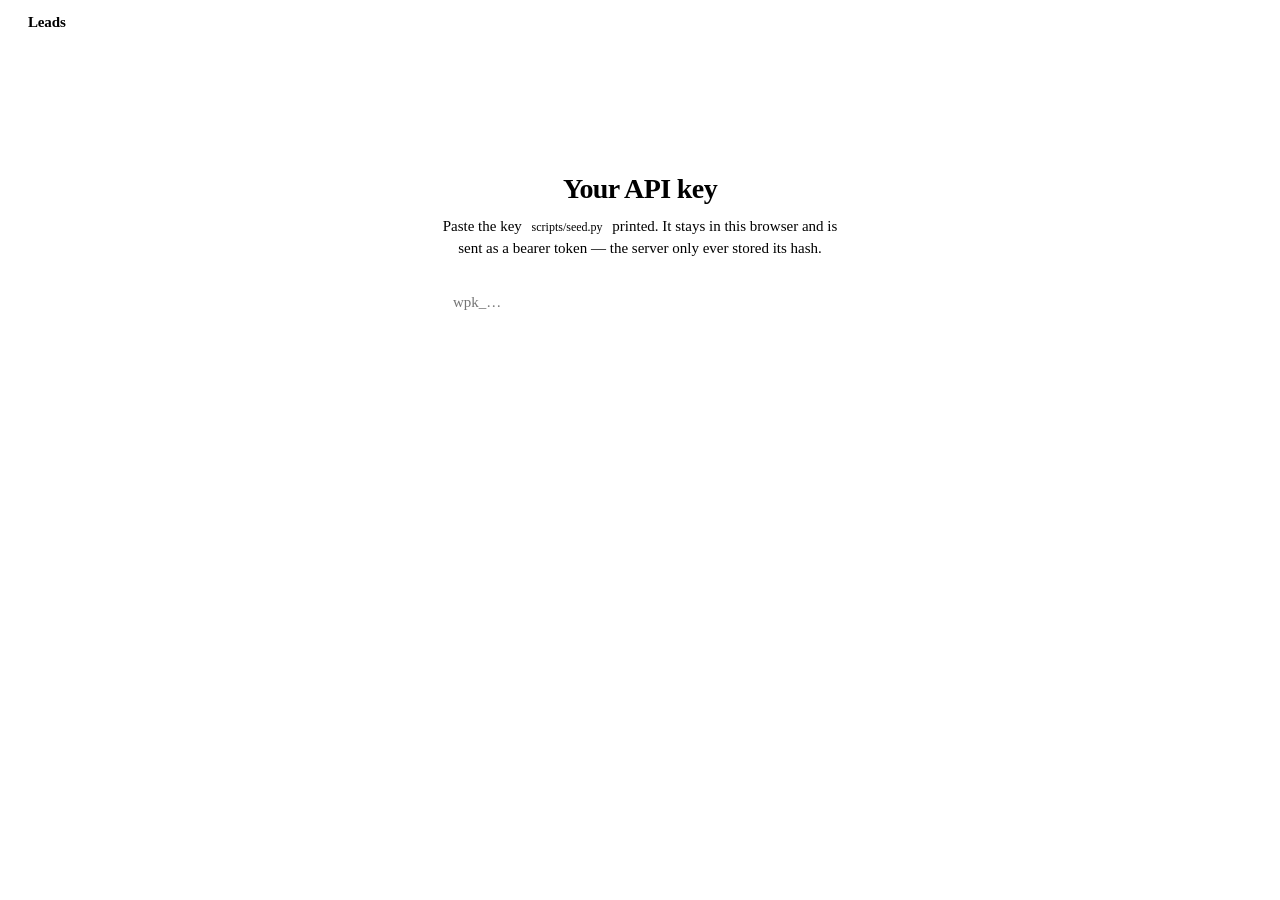
==== app/static/dashboard.html @ 451ac7d8 "Stage 9b: premium dashboard interface" ====
<!doctype html>
<html lang="en">
<head>
  <meta charset="utf-8">
  <meta name="viewport" content="width=device-width, initial-scale=1">
  <title>Leads · Widget Platform</title>
  <link rel="stylesheet" href="/static/design-tokens.css">
  <style>
    * { box-sizing: border-box; margin: 0; }
    body {
      font-family: var(--font); background: var(--bg); color: var(--text);
      -webkit-font-smoothing: antialiased; padding-bottom: 80px;
    }
    a { color: var(--accent); }

    .bar {
      position: sticky; top: 0; z-index: 10;
      display: flex; align-items: center; gap: 16px;
      padding: 14px 28px; border-bottom: 1px solid var(--border);
      background: color-mix(in srgb, var(--bg) 72%, transparent);
      backdrop-filter: saturate(180%) blur(20px);
      -webkit-backdrop-filter: saturate(180%) blur(20px);
    }
    .bar h1 { font-size: 15px; font-weight: 600; letter-spacing: -.01em; }
    .bar .spacer { flex: 1; }
    .muted { color: var(--text-2); font-size: 13px; letter-spacing: -.004em; }

    .wrap { max-width: 1040px; margin: 0 auto; padding: 32px 28px 0; }

    button {
      font-family: inherit; font-size: 13px; font-weight: 500; letter-spacing: -.004em;
      color: var(--text); background: var(--surface);
      border: 1px solid var(--border); border-radius: var(--radius-xs);
      padding: 7px 14px; cursor: pointer;
      transition: background var(--speed) var(--ease), transform var(--speed) var(--ease);
    }
    button:hover { background: var(--surface-2); transform: translateY(-1px); }
    button:active { transform: none; }
    button.primary { background: var(--accent); border-color: transparent; color: #fff; }
    button.primary:hover { background: var(--accent-hover); }
    button:focus-visible { outline: none; box-shadow: 0 0 0 4px color-mix(in srgb, var(--accent) 28%, transparent); }

    input {
      font-family: inherit; font-size: 15px; color: var(--text);
      width: 100%; padding: 11px 13px;
      background: var(--surface-2); border: 1px solid var(--border);
      border-radius: var(--radius-xs); outline: none;
      transition: border-color var(--speed) var(--ease), box-shadow var(--speed) var(--ease);
    }
    input:focus { border-color: var(--accent); box-shadow: 0 0 0 4px color-mix(in srgb, var(--accent) 22%, transparent); }

    /* --- the key gate ---------------------------------------------------- */
    .gate { max-width: 400px; margin: 96px auto; text-align: center; }
    .gate h2 { font-size: 28px; font-weight: 600; letter-spacing: -.021em; }
    .gate p { margin: 10px 0 24px; font-size: 15px; line-height: 1.47; color: var(--text-2); }
    .gate form { display: flex; flex-direction: column; gap: 12px; }
    .gate code {
      font-family: var(--mono); font-size: 12px;
      background: var(--surface); border: 1px solid var(--border);
      border-radius: 6px; padding: 2px 6px;
    }

    /* --- KPI row --------------------------------------------------------- */
    .kpis { display: grid; grid-template-columns: repeat(auto-fit, minmax(160px, 1fr)); gap: 14px; }
    .kpi {
      background: var(--surface); border: 1px solid var(--border);
      border-radius: var(--radius-sm); padding: 18px 20px; box-shadow: var(--shadow);
    }
    .kpi .label { font-size: 12px; font-weight: 500; color: var(--text-2); letter-spacing: -.002em; }
    .kpi .value {
      margin-top: 6px; font-size: 32px; font-weight: 600;
      letter-spacing: -.024em; font-variant-numeric: tabular-nums;
    }
    .kpi .value.dim { color: var(--text-2); }

    /* --- panels ---------------------------------------------------------- */
    .panel {
      background: var(--surface); border: 1px solid var(--border);
      border-radius: var(--radius); box-shadow: var(--shadow);
      padding: 22px 24px; margin-top: 22px;
    }
    .panel h3 {
      font-size: 15px; font-weight: 600; letter-spacing: -.01em;
      display: flex; align-items: baseline; gap: 10px;
    }
    .panel h3 span { font-size: 13px; font-weight: 400; color: var(--text-2); }
    .cols { display: grid; grid-template-columns: 1fr 1fr; gap: 22px; }
    @media (max-width: 800px) { .cols { grid-template-columns: 1fr; } }
    .cols .panel { margin-top: 0; }

    /* --- chart ----------------------------------------------------------- */
    .chart { margin-top: 18px; width: 100%; height: 132px; display: block; overflow: visible; }
    .chart rect { fill: var(--accent); transition: opacity var(--speed) var(--ease); }
    .chart rect:hover { opacity: .75; }
    .chart text { fill: var(--text-2); font-size: 10px; }

    /* --- ranked lists ---------------------------------------------------- */
    .rank { margin-top: 16px; display: flex; flex-direction: column; gap: 12px; }
    .row { display: grid; grid-template-columns: 1fr auto; gap: 10px; align-items: baseline; }
    .row .name { font-size: 14px; letter-spacing: -.006em; }
    .row .name small { display: block; color: var(--text-2); font-size: 12px; margin-top: 2px; }
    .row .count { font-size: 14px; font-variant-numeric: tabular-nums; color: var(--text-2); }
    .track { grid-column: 1 / -1; height: 4px; border-radius: 2px; background: var(--surface-2); overflow: hidden; }
    .track i { display: block; height: 100%; background: var(--accent); border-radius: 2px; }

    /* --- table ----------------------------------------------------------- */
    .scroll { overflow-x: auto; margin-top: 6px; }
    table { width: 100%; border-collapse: collapse; font-size: 13px; }
    th {
      text-align: left; font-weight: 500; color: var(--text-2);
      padding: 12px 12px 12px 0; border-bottom: 1px solid var(--border); white-space: nowrap;
    }
    td { padding: 13px 12px 13px 0; border-bottom: 1px solid var(--border); vertical-align: top; }
    tr:last-child td { border-bottom: 0; }
    td .sub { color: var(--text-2); font-size: 12px; margin-top: 3px; }
    .pill {
      display: inline-block; padding: 2px 8px; border-radius: 999px;
      font-size: 11px; font-weight: 500; background: var(--surface-2); color: var(--text-2);
      border: 1px solid var(--border); white-space: nowrap;
    }
    .empty { padding: 40px 0; text-align: center; color: var(--text-2); font-size: 14px; }
    .error { color: var(--danger); font-size: 13px; }

    .skeleton {
      background: linear-gradient(90deg, var(--surface-2) 25%, var(--border) 37%, var(--surface-2) 63%);
      background-size: 400% 100%; animation: shimmer 1.4s ease infinite;
      border-radius: 6px; color: transparent;
    }
    @keyframes shimmer { 0% { background-position: 100% 0 } 100% { background-position: 0 0 } }
  </style>
</head>
<body>
  <div class="bar">
    <h1>Leads</h1>
    <span class="muted" id="scope"></span>
    <span class="spacer"></span>
    <span class="muted" id="updated"></span>
    <button id="refresh" hidden>Refresh</button>
    <button id="signout" hidden>Sign out</button>
  </div>

  <div class="wrap">
    <section class="gate" id="gate" hidden>
      <h2>Your API key</h2>
      <p>Paste the key <code>scripts/seed.py</code> printed. It stays in this browser and is sent as
         a bearer token — the server only ever stored its hash.</p>
      <form id="gate-form">
        <input id="key" type="password" placeholder="wpk_…" autocomplete="off" spellcheck="false">
        <button class="primary" type="submit">Open dashboard</button>
        <p class="error" id="gate-error"></p>
      </form>
    </section>

    <div id="app" hidden>
      <div class="kpis" id="kpis"></div>

      <div class="panel">
        <h3>Submissions per day <span id="chart-range"></span></h3>
        <svg class="chart" id="chart" role="img" aria-label="Submissions per day"></svg>
      </div>

      <div class="cols" style="margin-top:22px">
        <div class="panel" style="margin-top:0">
          <h3>By widget</h3>
          <div class="rank" id="widgets"></div>
        </div>
        <div class="panel" style="margin-top:0">
          <h3>By country</h3>
          <div class="rank" id="geo"></div>
        </div>
      </div>

      <div class="panel">
        <h3>Recent submissions <span id="sub-count"></span></h3>
        <div class="scroll"><table id="table"></table></div>
      </div>
    </div>
  </div>

<script>
(function () {
  "use strict";

  var KEY_STORE = "widget-platform-api-key";
  var el = function (id) { return document.getElementById(id); };
  var lastSeries = null;

  function readKey() {
    try { return localStorage.getItem(KEY_STORE) || ""; } catch (e) { return ""; }
  }
  function writeKey(value) {
    try { value ? localStorage.setItem(KEY_STORE, value) : localStorage.removeItem(KEY_STORE); } catch (e) {}
  }

  // Every number on this page comes from the API. The page holds no logic of
  // its own beyond arranging what it is given.
  function api(path, key) {
    return fetch(path, { headers: { Authorization: "Bearer " + key } }).then(function (response) {
      if (response.status === 401) throw new Error("unauthorized");
      if (!response.ok) throw new Error("HTTP " + response.status);
      return response.json();
    });
  }

  function fmt(n) { return (n === null || n === undefined) ? "—" : String(n).replace(/\B(?=(\d{3})+(?!\d))/g, ","); }

  function when(iso) {
    if (!iso) return "—";
    var d = new Date(iso);
    var mins = Math.round((Date.now() - d.getTime()) / 60000);
    if (mins < 1) return "just now";
    if (mins < 60) return mins + "m ago";
    if (mins < 1440) return Math.round(mins / 60) + "h ago";
    return d.toLocaleDateString(undefined, { month: "short", day: "numeric" });
  }

  function kpis(overview) {
    var cards = [
      { label: "Total leads", value: fmt(overview.total) },
      { label: "Last 7 days", value: fmt(overview.last_7_days) },
      { label: "Last 24 hours", value: fmt(overview.last_24_hours) },
      { label: "Spam blocked", value: fmt(overview.spam_blocked), dim: true },
      { label: "Located", value: overview.enriched_percent + "%", dim: true }
    ];
    el("kpis").innerHTML = cards.map(function (c) {
      return '<div class="kpi"><div class="label">' + c.label + '</div>' +
             '<div class="value' + (c.dim ? " dim" : "") + '">' + c.value + "</div></div>";
    }).join("");
  }

  // Hand-drawn SVG rather than a charting library: it is a bar chart of 14
  // numbers, and a dependency would be bigger than the code it replaces.
  function chart(series) {
    var svg = el("chart");
    var width = svg.clientWidth || 900, height = 132;
    var top = Math.max.apply(null, series.map(function (d) { return d.total; }).concat([1]));
    var gap = 6, barWidth = Math.max(4, (width - gap * (series.length - 1)) / series.length);
    var parts = series.map(function (d, i) {
      var h = Math.max(d.total ? 3 : 1, Math.round((d.total / top) * (height - 22)));
      var x = i * (barWidth + gap);
      var label = d.day.slice(5);
      return '<rect x="' + x.toFixed(1) + '" y="' + (height - 18 - h) + '" width="' + barWidth.toFixed(1) +
             '" height="' + h + '" rx="3" opacity="' + (d.total ? 1 : 0.28) + '"><title>' +
             label + " · " + d.total + '</title></rect>' +
             (series.length <= 16 || i % 3 === 0
               ? '<text x="' + (x + barWidth / 2).toFixed(1) + '" y="' + (height - 4) + '" text-anchor="middle">' + label + "</text>"
               : "");
    });
    svg.setAttribute("viewBox", "0 0 " + width + " " + height);
    svg.innerHTML = parts.join("");
    el("chart-range").textContent = series.length + " days · peak " + top;
  }

  function ranked(target, rows, nameOf, subOf, countOf) {
    var node = el(target);
    if (!rows.length) { node.innerHTML = '<p class="empty">Nothing yet.</p>'; return; }
    var top = Math.max.apply(null, rows.map(countOf).concat([1]));
    node.innerHTML = rows.map(function (r) {
      var pct = Math.round((countOf(r) / top) * 100);
      var sub = subOf(r);
      return '<div class="row"><div class="name">' + escapeHtml(nameOf(r)) +
             (sub ? "<small>" + escapeHtml(sub) + "</small>" : "") + "</div>" +
             '<div class="count">' + fmt(countOf(r)) + "</div>" +
             '<div class="track"><i style="width:' + pct + '%"></i></div></div>';
    }).join("");
  }

  function escapeHtml(value) {
    return String(value === null || value === undefined ? "" : value)
      .replace(/&/g, "&amp;").replace(/</g, "&lt;").replace(/>/g, "&gt;").replace(/"/g, "&quot;");
  }

  function table(page) {
    var node = el("table");
    el("sub-count").textContent = page.total + " total";
    if (!page.items.length) {
      node.innerHTML = "";
      node.insertAdjacentHTML("afterend", "");
      node.innerHTML = '<tr><td><p class="empty">No submissions yet. Open the test site and send one.</p></td></tr>';
      return;
    }
    var head = "<tr><th>Submission</th><th>Widget</th><th>Location</th><th>When</th></tr>";
    var body = page.items.map(function (row) {
      var data = row.data || {};
      var headline = data.email || data.name || Object.values(data)[0] || "—";
      var rest = Object.keys(data).filter(function (k) { return data[k] !== headline; })
        .map(function (k) { return k + ": " + data[k]; }).join(" · ");
      var place = row.city ? row.city + ", " + row.country : (row.country || "—");
      return "<tr><td>" + escapeHtml(headline) + (rest ? '<div class="sub">' + escapeHtml(rest) + "</div>" : "") + "</td>" +
             '<td><span class="pill">' + escapeHtml(row.widget_id) + "</span></td>" +
             "<td>" + escapeHtml(place) +
             (row.geo_status !== "ok" ? '<div class="sub">' + escapeHtml(row.geo_status) + "</div>" : "") + "</td>" +
             "<td>" + when(row.created_at) + "</td></tr>";
    }).join("");
    node.innerHTML = head + body;
  }

  function showGate(message) {
    el("app").hidden = true;
    el("gate").hidden = false;
    el("refresh").hidden = true;
    el("signout").hidden = true;
    el("scope").textContent = "";
    el("updated").textContent = "";
    el("gate-error").textContent = message || "";
  }

  function load(key) {
    el("gate").hidden = true;
    el("app").hidden = false;
    el("refresh").hidden = false;
    el("signout").hidden = false;
    el("updated").textContent = "loading…";

    Promise.all([
      api("/api/stats/overview", key),
      api("/api/stats/timeseries?days=14", key),
      api("/api/stats/by-widget", key),
      api("/api/stats/geo", key),
      api("/api/submissions?limit=25", key)
    ]).then(function (results) {
      kpis(results[0]);
      lastSeries = results[1];
      chart(results[1]);
      ranked("widgets", results[2],
        function (r) { return r.title; },
        function (r) { return r.type + (r.spam ? " · " + r.spam + " spam blocked" : ""); },
        function (r) { return r.total; });
      ranked("geo", results[3],
        function (r) { return r.country; },
        function () { return ""; },
        function (r) { return r.total; });
      table(results[4]);
      el("scope").textContent = "last submission " + when(results[0].last_submission_at);
      el("updated").textContent = "updated " + new Date().toLocaleTimeString();
    }).catch(function (error) {
      if (error.message === "unauthorized") { writeKey(""); showGate("That key was not accepted."); return; }
      el("updated").textContent = "";
      el("scope").innerHTML = '<span class="error">Could not load: ' + escapeHtml(error.message) + "</span>";
    });
  }

  el("gate-form").addEventListener("submit", function (event) {
    event.preventDefault();
    var key = el("key").value.trim();
    if (!key) return;
    writeKey(key);
    load(key);
  });
  el("refresh").addEventListener("click", function () { load(readKey()); });
  el("signout").addEventListener("click", function () { writeKey(""); el("key").value = ""; showGate(""); });
  // Redraw the chart on resize, but do not refetch: the bars are the only
  // thing that depends on the width.
  var resizeTimer = null;
  window.addEventListener("resize", function () {
    clearTimeout(resizeTimer);
    resizeTimer = setTimeout(function () { if (lastSeries) chart(lastSeries); }, 150);
  });

  var stored = readKey();
  if (stored) load(stored); else showGate("");
})();
</script>
</body>
</html>
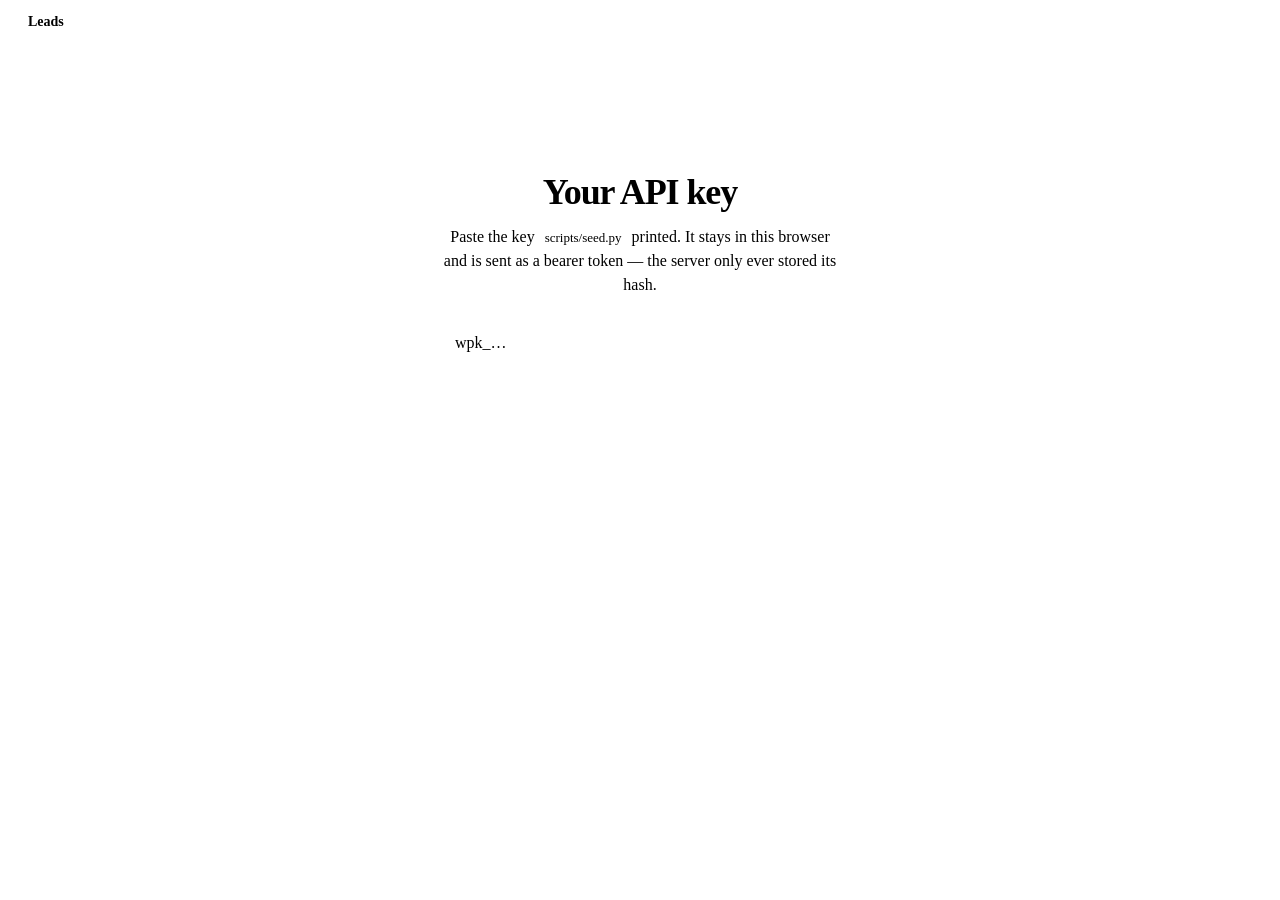
==== commit b643a989: "Stage 12: repaint the interface layer in Expo's visual identity" ====
--- a/app/static/dashboard.html
+++ b/app/static/dashboard.html
@@ -8,125 +8,135 @@
   <style>
     * { box-sizing: border-box; margin: 0; }
     body {
-      font-family: var(--font); background: var(--bg); color: var(--text);
-      -webkit-font-smoothing: antialiased; padding-bottom: 80px;
-    }
-    a { color: var(--accent); }
-
+      font-family: var(--font); background: var(--canvas); color: var(--ink);
+      -webkit-font-smoothing: antialiased; padding-bottom: 96px;
+    }
+    a { color: var(--link); text-decoration: none; }
+    a:hover { text-decoration: underline; }
+
+    /* Expo's nav is a plain white bar with a hairline. No blur, no material. */
     .bar {
       position: sticky; top: 0; z-index: 10;
       display: flex; align-items: center; gap: 16px;
-      padding: 14px 28px; border-bottom: 1px solid var(--border);
-      background: color-mix(in srgb, var(--bg) 72%, transparent);
-      backdrop-filter: saturate(180%) blur(20px);
-      -webkit-backdrop-filter: saturate(180%) blur(20px);
-    }
-    .bar h1 { font-size: 15px; font-weight: 600; letter-spacing: -.01em; }
+      padding: 14px 28px;
+      background: var(--canvas);
+      border-bottom: 1px solid var(--hairline-strong);
+    }
+    .bar h1 { font-size: 14px; font-weight: 600; }
     .bar .spacer { flex: 1; }
-    .muted { color: var(--text-2); font-size: 13px; letter-spacing: -.004em; }
+    .muted { color: var(--body); font-size: 13px; }
+    .mono { font-family: var(--mono); }
 
     .wrap { max-width: 1040px; margin: 0 auto; padding: 32px 28px 0; }
 
+    /* Black is the primary action. Nothing else in this interface is black. */
     button {
-      font-family: inherit; font-size: 13px; font-weight: 500; letter-spacing: -.004em;
-      color: var(--text); background: var(--surface);
-      border: 1px solid var(--border); border-radius: var(--radius-xs);
-      padding: 7px 14px; cursor: pointer;
-      transition: background var(--speed) var(--ease), transform var(--speed) var(--ease);
-    }
-    button:hover { background: var(--surface-2); transform: translateY(-1px); }
-    button:active { transform: none; }
-    button.primary { background: var(--accent); border-color: transparent; color: #fff; }
-    button.primary:hover { background: var(--accent-hover); }
-    button:focus-visible { outline: none; box-shadow: 0 0 0 4px color-mix(in srgb, var(--accent) 28%, transparent); }
-
+      font-family: inherit; font-size: 14px; font-weight: 500; line-height: 1;
+      height: 40px; padding: 0 18px; cursor: pointer;
+      color: var(--ink); background: var(--canvas);
+      border: 1px solid var(--hairline-strong); border-radius: var(--r-md);
+      transition: background var(--speed) var(--ease), border-color var(--speed) var(--ease);
+    }
+    button:hover { background: var(--canvas-soft); }
+    button.primary {
+      background: var(--primary); border-color: var(--primary); color: #ffffff;
+    }
+    button.primary:hover { background: var(--primary-active); border-color: var(--primary-active); }
+    button:focus-visible { outline: 2px solid var(--ink); outline-offset: 2px; }
+
+    /* A solid edge instead of a coloured glow — this system spends no colour
+       on chrome. */
     input {
-      font-family: inherit; font-size: 15px; color: var(--text);
-      width: 100%; padding: 11px 13px;
-      background: var(--surface-2); border: 1px solid var(--border);
-      border-radius: var(--radius-xs); outline: none;
-      transition: border-color var(--speed) var(--ease), box-shadow var(--speed) var(--ease);
-    }
-    input:focus { border-color: var(--accent); box-shadow: 0 0 0 4px color-mix(in srgb, var(--accent) 22%, transparent); }
+      font-family: inherit; font-size: 16px; color: var(--ink);
+      width: 100%; height: 44px; padding: 0 15px;
+      background: var(--canvas); border: 1px solid var(--hairline-strong);
+      border-radius: var(--r-md); outline: none;
+      transition: border-color var(--speed) var(--ease);
+    }
+    input:focus { border: 2px solid var(--ink); padding: 0 14px; }
+    input::placeholder { color: var(--muted); }
 
     /* --- the key gate ---------------------------------------------------- */
     .gate { max-width: 400px; margin: 96px auto; text-align: center; }
-    .gate h2 { font-size: 28px; font-weight: 600; letter-spacing: -.021em; }
-    .gate p { margin: 10px 0 24px; font-size: 15px; line-height: 1.47; color: var(--text-2); }
+    .gate h2 { font-size: 36px; font-weight: 600; line-height: 1.15; letter-spacing: -1.08px; }
+    .gate p { margin: 12px 0 24px; font-size: 16px; line-height: 1.5; color: var(--body); }
     .gate form { display: flex; flex-direction: column; gap: 12px; }
     .gate code {
-      font-family: var(--mono); font-size: 12px;
-      background: var(--surface); border: 1px solid var(--border);
-      border-radius: 6px; padding: 2px 6px;
-    }
+      font-family: var(--mono); font-size: 13px;
+      background: var(--surface-strong); border-radius: var(--r-xs); padding: 2px 6px;
+    }
+    .gate button { width: 100%; }
 
     /* --- KPI row --------------------------------------------------------- */
-    .kpis { display: grid; grid-template-columns: repeat(auto-fit, minmax(160px, 1fr)); gap: 14px; }
+    .kpis { display: grid; grid-template-columns: repeat(auto-fit, minmax(168px, 1fr)); gap: 12px; }
     .kpi {
-      background: var(--surface); border: 1px solid var(--border);
-      border-radius: var(--radius-sm); padding: 18px 20px; box-shadow: var(--shadow);
-    }
-    .kpi .label { font-size: 12px; font-weight: 500; color: var(--text-2); letter-spacing: -.002em; }
+      background: var(--canvas); border: 1px solid var(--hairline-strong);
+      border-radius: var(--r-lg); padding: 24px;
+    }
+    /* One dark tile against a white page. The most Expo gesture there is. */
+    .kpi.feature { background: var(--surface-dark); border-color: var(--surface-dark); }
+    .kpi.feature .label { color: var(--on-dark-soft); }
+    .kpi.feature .value { color: var(--on-dark); }
+    .kpi .label {
+      font-size: 11px; font-weight: 600; line-height: 1.4;
+      letter-spacing: 0.88px; text-transform: uppercase; color: var(--body);
+    }
     .kpi .value {
-      margin-top: 6px; font-size: 32px; font-weight: 600;
-      letter-spacing: -.024em; font-variant-numeric: tabular-nums;
-    }
-    .kpi .value.dim { color: var(--text-2); }
+      margin-top: 10px; font-size: 28px; font-weight: 600; line-height: 1.2;
+      letter-spacing: -0.84px; font-variant-numeric: tabular-nums; color: var(--ink);
+    }
+    .kpi .value.dim { color: var(--body); }
 
     /* --- panels ---------------------------------------------------------- */
     .panel {
-      background: var(--surface); border: 1px solid var(--border);
-      border-radius: var(--radius); box-shadow: var(--shadow);
-      padding: 22px 24px; margin-top: 22px;
+      background: var(--canvas); border: 1px solid var(--hairline-strong);
+      border-radius: var(--r-lg); padding: 24px; margin-top: 20px;
     }
     .panel h3 {
-      font-size: 15px; font-weight: 600; letter-spacing: -.01em;
+      font-size: 11px; font-weight: 600; line-height: 1.4;
+      letter-spacing: 0.88px; text-transform: uppercase; color: var(--body);
       display: flex; align-items: baseline; gap: 10px;
     }
-    .panel h3 span { font-size: 13px; font-weight: 400; color: var(--text-2); }
-    .cols { display: grid; grid-template-columns: 1fr 1fr; gap: 22px; }
+    .panel h3 span { letter-spacing: 0; text-transform: none; font-weight: 400; font-size: 13px; }
+    .cols { display: grid; grid-template-columns: 1fr 1fr; gap: 20px; }
     @media (max-width: 800px) { .cols { grid-template-columns: 1fr; } }
     .cols .panel { margin-top: 0; }
 
     /* --- chart ----------------------------------------------------------- */
-    .chart { margin-top: 18px; width: 100%; height: 132px; display: block; overflow: visible; }
-    .chart rect { fill: var(--accent); transition: opacity var(--speed) var(--ease); }
-    .chart rect:hover { opacity: .75; }
-    .chart text { fill: var(--text-2); font-size: 10px; }
+    .chart { margin-top: 20px; width: 100%; height: 132px; display: block; overflow: visible; }
+    .chart rect { fill: var(--ink); transition: opacity var(--speed) var(--ease); }
+    .chart rect:hover { opacity: .6; }
+    .chart text { fill: var(--muted); font-size: 10px; }
 
     /* --- ranked lists ---------------------------------------------------- */
-    .rank { margin-top: 16px; display: flex; flex-direction: column; gap: 12px; }
+    .rank { margin-top: 18px; display: flex; flex-direction: column; gap: 14px; }
     .row { display: grid; grid-template-columns: 1fr auto; gap: 10px; align-items: baseline; }
-    .row .name { font-size: 14px; letter-spacing: -.006em; }
-    .row .name small { display: block; color: var(--text-2); font-size: 12px; margin-top: 2px; }
-    .row .count { font-size: 14px; font-variant-numeric: tabular-nums; color: var(--text-2); }
-    .track { grid-column: 1 / -1; height: 4px; border-radius: 2px; background: var(--surface-2); overflow: hidden; }
-    .track i { display: block; height: 100%; background: var(--accent); border-radius: 2px; }
+    .row .name { font-size: 14px; font-weight: 500; color: var(--ink); }
+    .row .name small { display: block; color: var(--body); font-size: 13px; font-weight: 400; margin-top: 3px; }
+    .row .count { font-size: 14px; font-variant-numeric: tabular-nums; color: var(--body); }
+    .track { grid-column: 1 / -1; height: 4px; border-radius: 2px; background: var(--surface-strong); overflow: hidden; }
+    .track i { display: block; height: 100%; background: var(--ink); border-radius: 2px; }
 
     /* --- table ----------------------------------------------------------- */
-    .scroll { overflow-x: auto; margin-top: 6px; }
-    table { width: 100%; border-collapse: collapse; font-size: 13px; }
+    .scroll { overflow-x: auto; margin-top: 10px; }
+    table { width: 100%; border-collapse: collapse; font-size: 14px; }
     th {
-      text-align: left; font-weight: 500; color: var(--text-2);
-      padding: 12px 12px 12px 0; border-bottom: 1px solid var(--border); white-space: nowrap;
-    }
-    td { padding: 13px 12px 13px 0; border-bottom: 1px solid var(--border); vertical-align: top; }
+      font-size: 11px; font-weight: 600; letter-spacing: 0.88px; text-transform: uppercase;
+      text-align: left; color: var(--body);
+      padding: 12px 12px 12px 0; border-bottom: 1px solid var(--hairline-strong); white-space: nowrap;
+    }
+    td { padding: 14px 12px 14px 0; border-bottom: 1px solid var(--hairline); vertical-align: top; }
     tr:last-child td { border-bottom: 0; }
-    td .sub { color: var(--text-2); font-size: 12px; margin-top: 3px; }
+    tbody tr:hover td { background: var(--canvas-soft); }
+    td .sub { color: var(--body); font-size: 13px; margin-top: 3px; }
     .pill {
-      display: inline-block; padding: 2px 8px; border-radius: 999px;
-      font-size: 11px; font-weight: 500; background: var(--surface-2); color: var(--text-2);
-      border: 1px solid var(--border); white-space: nowrap;
-    }
-    .empty { padding: 40px 0; text-align: center; color: var(--text-2); font-size: 14px; }
-    .error { color: var(--danger); font-size: 13px; }
-
-    .skeleton {
-      background: linear-gradient(90deg, var(--surface-2) 25%, var(--border) 37%, var(--surface-2) 63%);
-      background-size: 400% 100%; animation: shimmer 1.4s ease infinite;
-      border-radius: 6px; color: transparent;
-    }
-    @keyframes shimmer { 0% { background-position: 100% 0 } 100% { background-position: 0 0 } }
+      display: inline-block; padding: 4px 10px; border-radius: var(--r-pill);
+      font-family: var(--mono); font-size: 11px;
+      background: var(--surface-strong); color: var(--ink); white-space: nowrap;
+    }
+    .empty { padding: 40px 0; text-align: center; color: var(--body); font-size: 14px; }
+    .error { color: var(--ink); font-size: 13px; border-left: 2px solid var(--error-line); padding-left: 10px; }
+    .error:empty { display: none; }
   </style>
 </head>
 <body>
@@ -216,14 +226,14 @@
 
   function kpis(overview) {
     var cards = [
-      { label: "Total leads", value: fmt(overview.total) },
+      { label: "Total leads", value: fmt(overview.total), feature: true },
       { label: "Last 7 days", value: fmt(overview.last_7_days) },
       { label: "Last 24 hours", value: fmt(overview.last_24_hours) },
       { label: "Spam blocked", value: fmt(overview.spam_blocked), dim: true },
       { label: "Located", value: overview.enriched_percent + "%", dim: true }
     ];
     el("kpis").innerHTML = cards.map(function (c) {
-      return '<div class="kpi"><div class="label">' + c.label + '</div>' +
+      return '<div class="kpi' + (c.feature ? " feature" : "") + '"><div class="label">' + c.label + "</div>" +
              '<div class="value' + (c.dim ? " dim" : "") + '">' + c.value + "</div></div>";
     }).join("");
   }
@@ -240,7 +250,7 @@
       var x = i * (barWidth + gap);
       var label = d.day.slice(5);
       return '<rect x="' + x.toFixed(1) + '" y="' + (height - 18 - h) + '" width="' + barWidth.toFixed(1) +
-             '" height="' + h + '" rx="3" opacity="' + (d.total ? 1 : 0.28) + '"><title>' +
+             '" height="' + h + '" rx="3" opacity="' + (d.total ? 1 : 0.12) + '"><title>' +
              label + " · " + d.total + '</title></rect>' +
              (series.length <= 16 || i % 3 === 0
                ? '<text x="' + (x + barWidth / 2).toFixed(1) + '" y="' + (height - 4) + '" text-anchor="middle">' + label + "</text>"
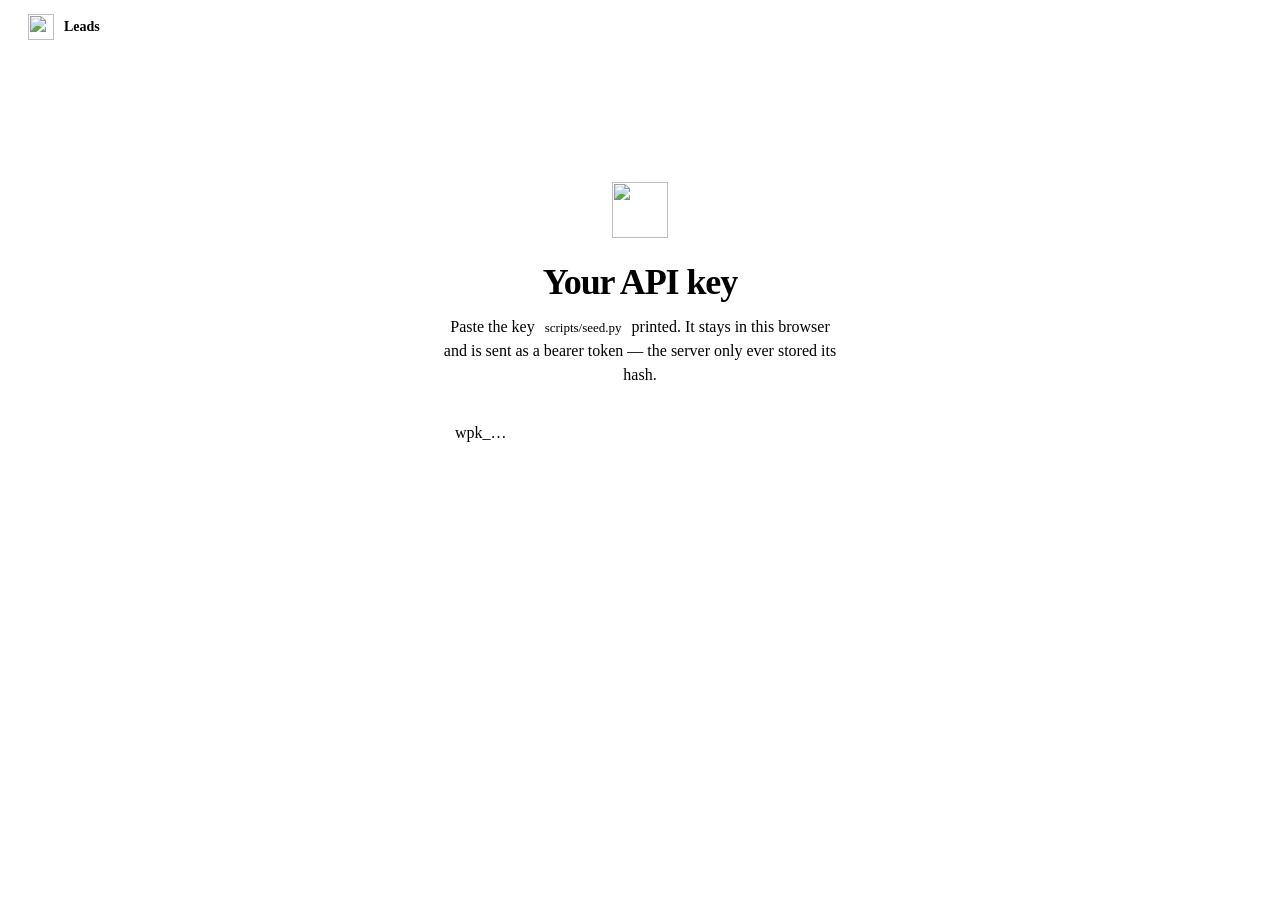
==== commit 8cefdda5: "Stage 13: brand mark, favicons and the dashboard lockup" ====
--- a/app/static/dashboard.html
+++ b/app/static/dashboard.html
@@ -4,6 +4,10 @@
   <meta charset="utf-8">
   <meta name="viewport" content="width=device-width, initial-scale=1">
   <title>Leads · Widget Platform</title>
+  <link rel="icon" href="/static/brand/icon-48.png" type="image/png" sizes="48x48">
+  <link rel="icon" href="/static/brand/icon-32.png" type="image/png" sizes="32x32">
+  <link rel="icon" href="/static/brand/icon-16.png" type="image/png" sizes="16x16">
+  <link rel="apple-touch-icon" href="/static/brand/icon-180.png">
   <link rel="stylesheet" href="/static/design-tokens.css">
   <style>
     * { box-sizing: border-box; margin: 0; }
@@ -23,6 +27,10 @@
       border-bottom: 1px solid var(--hairline-strong);
     }
     .bar h1 { font-size: 14px; font-weight: 600; }
+    /* The mark keeps its own squircle, so it needs no border or background. */
+    .mark { display: block; border-radius: var(--r-md); }
+    .bar .mark { margin-right: -6px; }
+    .gate .mark { margin: 0 auto 24px; border-radius: var(--r-xl); }
     .bar .spacer { flex: 1; }
     .muted { color: var(--body); font-size: 13px; }
     .mono { font-family: var(--mono); }
@@ -141,6 +149,7 @@
 </head>
 <body>
   <div class="bar">
+    <img class="mark" src="/static/brand/icon-48.png" width="26" height="26" alt="">
     <h1>Leads</h1>
     <span class="muted" id="scope"></span>
     <span class="spacer"></span>
@@ -151,6 +160,7 @@
 
   <div class="wrap">
     <section class="gate" id="gate" hidden>
+      <img class="mark" src="/static/brand/icon-180.png" width="56" height="56" alt="">
       <h2>Your API key</h2>
       <p>Paste the key <code>scripts/seed.py</code> printed. It stays in this browser and is sent as
          a bearer token — the server only ever stored its hash.</p>
